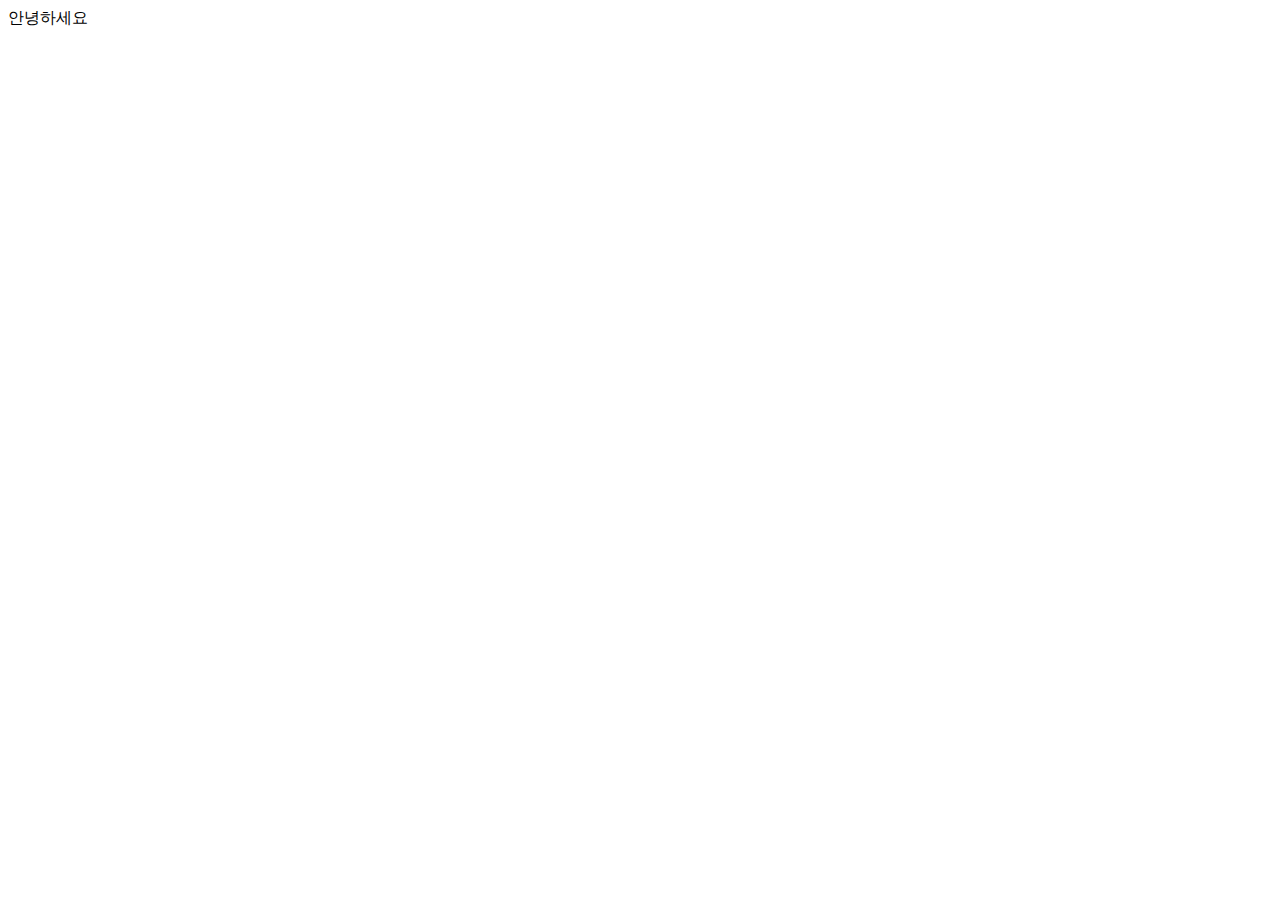
==== HTML, CSS/CODE/[ 섹션 1 ] 갖다 놓는 HTML/index.html @ 13aaa818 ":memo: HTML, CSS, JavaScript" ====
<!DOCTYPE html>
<html lang="en">
  <head>
    <meta charset="UTF-8" />
    <meta name="viewport" content="width=device-width, initial-scale=1.0" />
    <title>제목과 본문</title>
  </head>
  <body>
    안녕하세요
  </body>
</html>
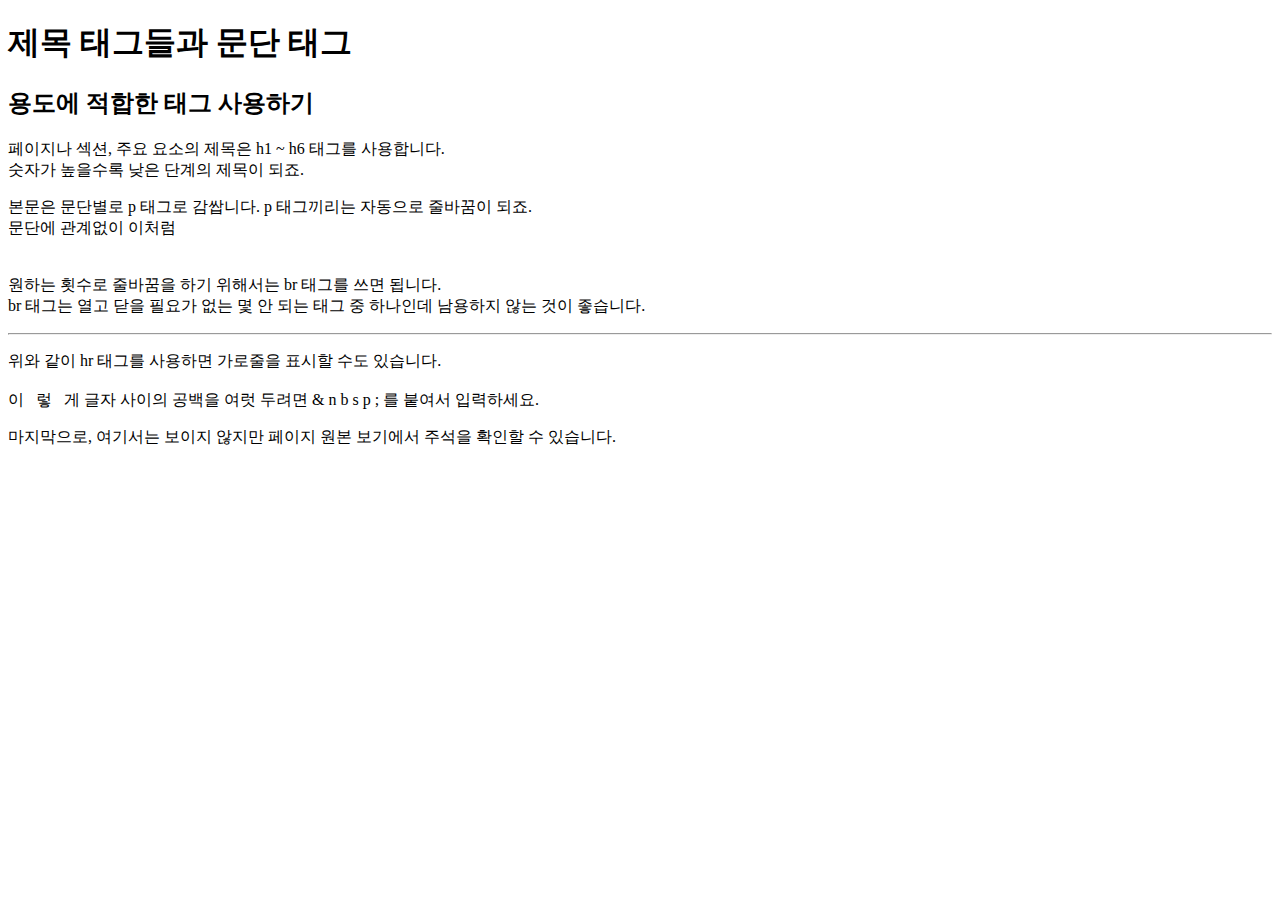
==== commit ed2e4beb: ":memo: HTML 태그, 주석 처리 방법" ====
--- a/HTML, CSS/CODE/[ 섹션 1 ] 갖다 놓는 HTML/index.html
+++ b/HTML, CSS/CODE/[ 섹션 1 ] 갖다 놓는 HTML/index.html
@@ -6,6 +6,28 @@
     <title>제목과 본문</title>
   </head>
   <body>
-    안녕하세요
+    <h1>제목 태그들과 문단 태그</h1>
+    <h2>용도에 적합한 태그 사용하기</h2>
+    <p>
+      페이지나 섹션, 주요 요소의 제목은 h1 ~ h6 태그를 사용합니다.<br />
+      숫자가 높을수록 낮은 단계의 제목이 되죠.
+    </p>
+    <p>
+      본문은 문단별로 p 태그로 감쌉니다. p 태그끼리는 자동으로 줄바꿈이 되죠.<br />
+      문단에 관계없이 이처럼<br /><br /><br />
+      원하는 횟수로 줄바꿈을 하기 위해서는 br 태그를 쓰면 됩니다.<br />
+      br 태그는 열고 닫을 필요가 없는 몇 안 되는 태그 중 하나인데 남용하지 않는
+      것이 좋습니다.
+    </p>
+    <hr />
+    <p>
+      위와 같이 hr 태그를 사용하면 가로줄을 표시할 수도 있습니다.<br /><br />
+      이&nbsp;&nbsp;&nbsp;렇&nbsp;&nbsp;&nbsp;게 글자 사이의 공백을 여럿 두려면
+      & n b s p ; 를 붙여서 입력하세요.
+    </p>
+    <p>
+      마지막으로, 여기서는 보이지 않지만 페이지 원본 보기에서 주석을 확인할 수
+      있습니다.
+    </p>
   </body>
 </html>
